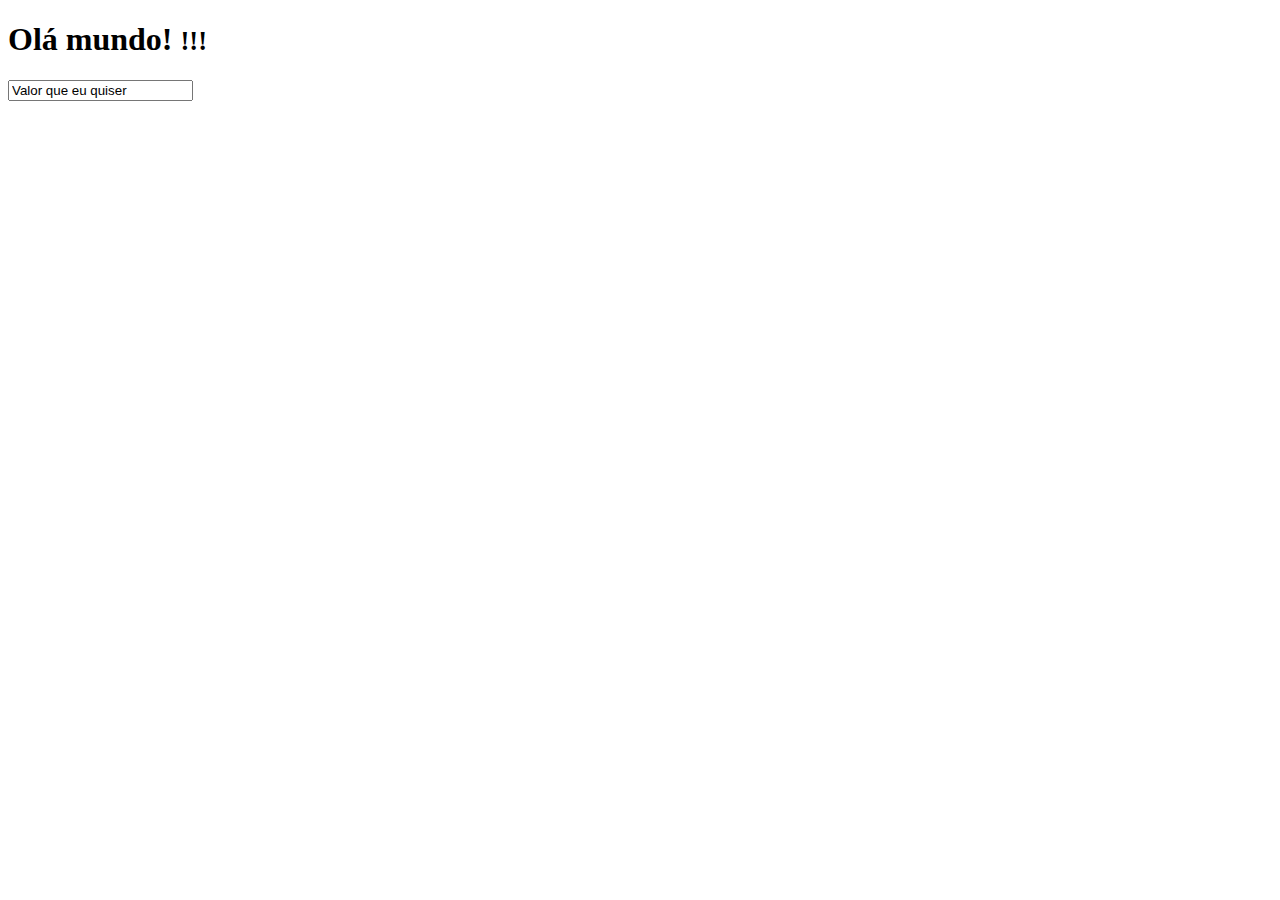
==== DOM/index.html @ 026681a6 "add files" ====
<!DOCTYPE html>
<html lang="en">
<head>
    <meta charset="UTF-8">
    <meta http-equiv="X-UA-Compatible" content="IE=edge">
    <meta name="viewport" content="width=device-width, initial-scale=1.0">
    <title>Manipulando conteúdo</title>
</head>
<body>
    <h1>Meu Blog</h1>
    <input type="text">
</body>
    <script src="./scripts.js"></script>
</html>
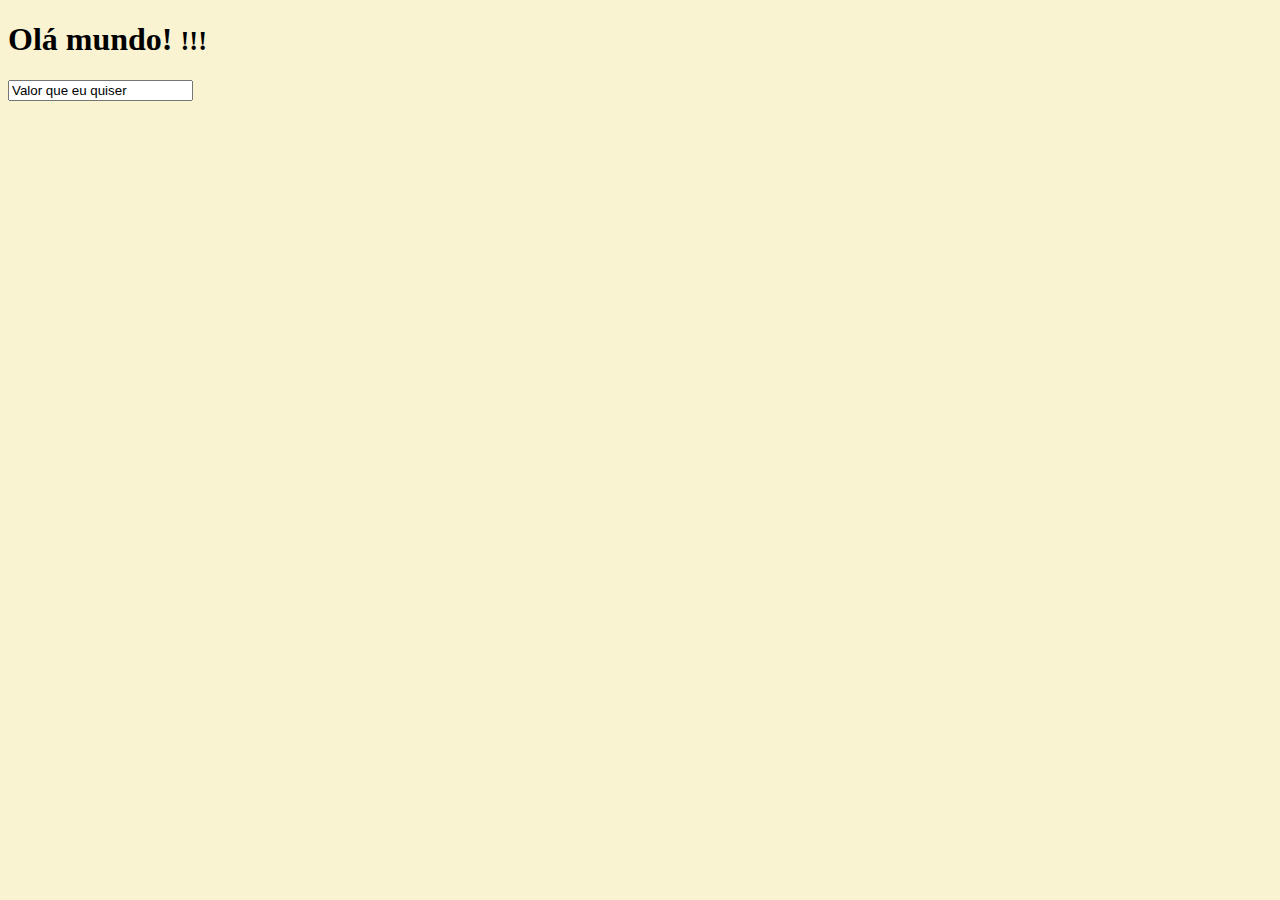
==== commit 5ea5f346: "update" ====
--- a/DOM/index.html
+++ b/DOM/index.html
@@ -7,8 +7,10 @@
     <title>Manipulando conteúdo</title>
 </head>
 <body>
-    <h1>Meu Blog</h1>
-    <input type="text">
+    <header class="bg">
+        <h1>Meu Blog</h1>
+        <input type="text">
+    </header>
 </body>
     <script src="./scripts.js"></script>
 </html>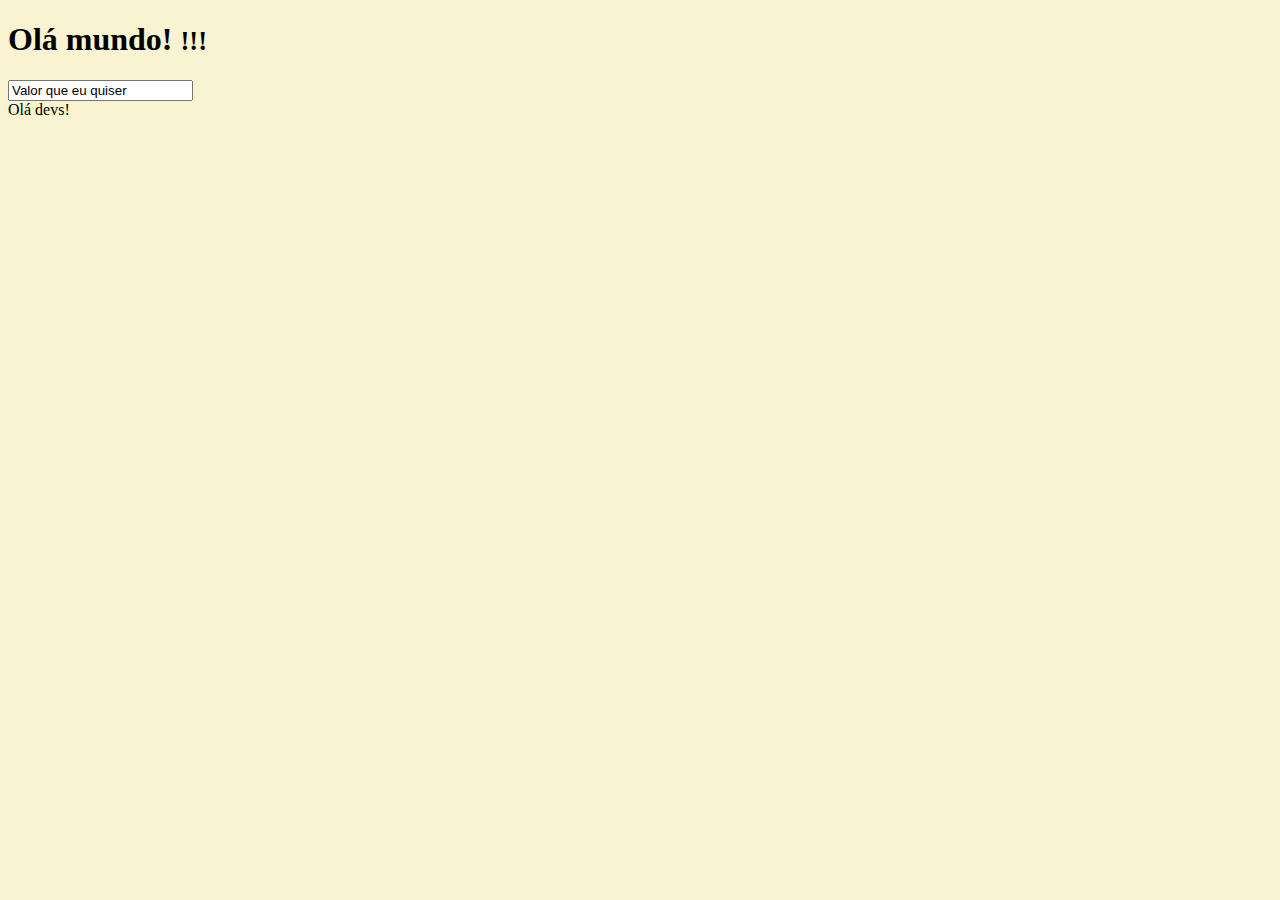
==== commit a274e8ec: "update" ====
--- a/DOM/index.html
+++ b/DOM/index.html
@@ -8,7 +8,7 @@
 </head>
 <body>
     <header class="bg">
-        <h1>Meu Blog</h1>
+        <h1 onclick="print()">Meu Blog</h1>
         <input type="text">
     </header>
 </body>
